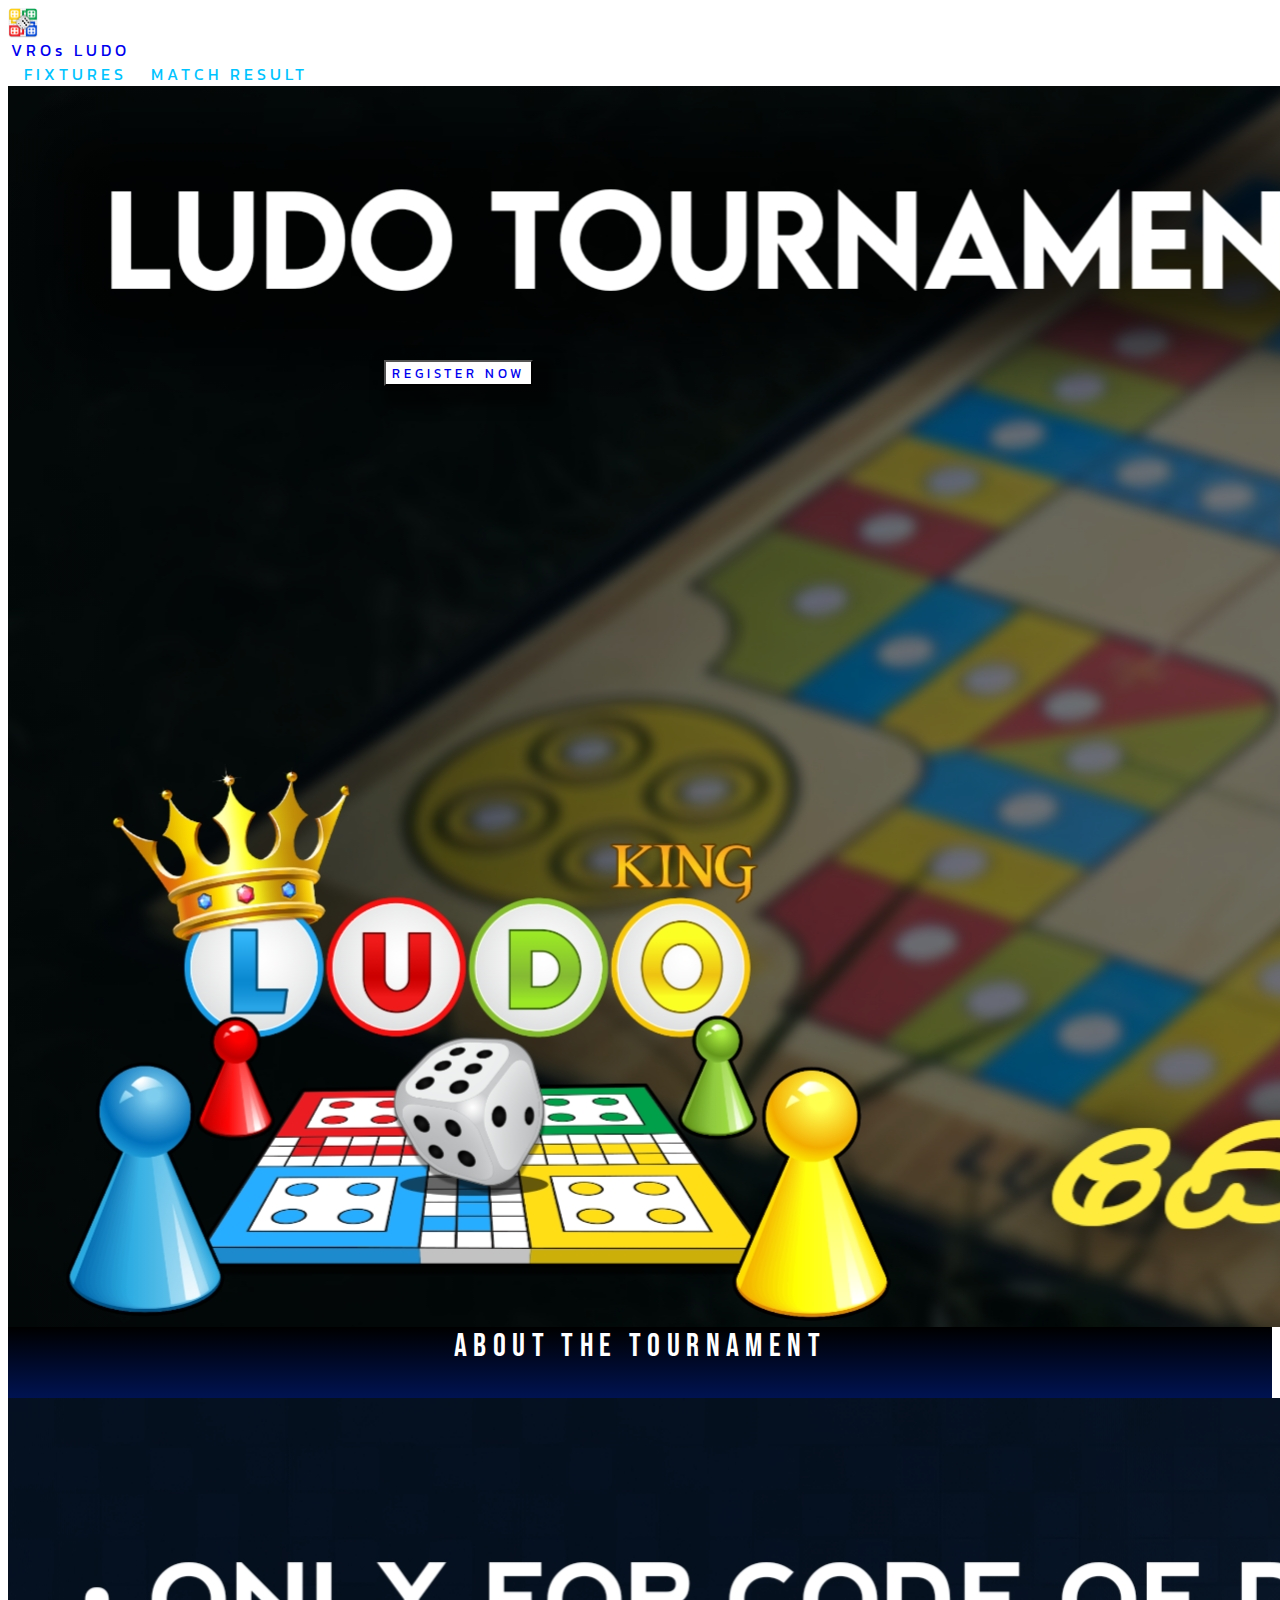
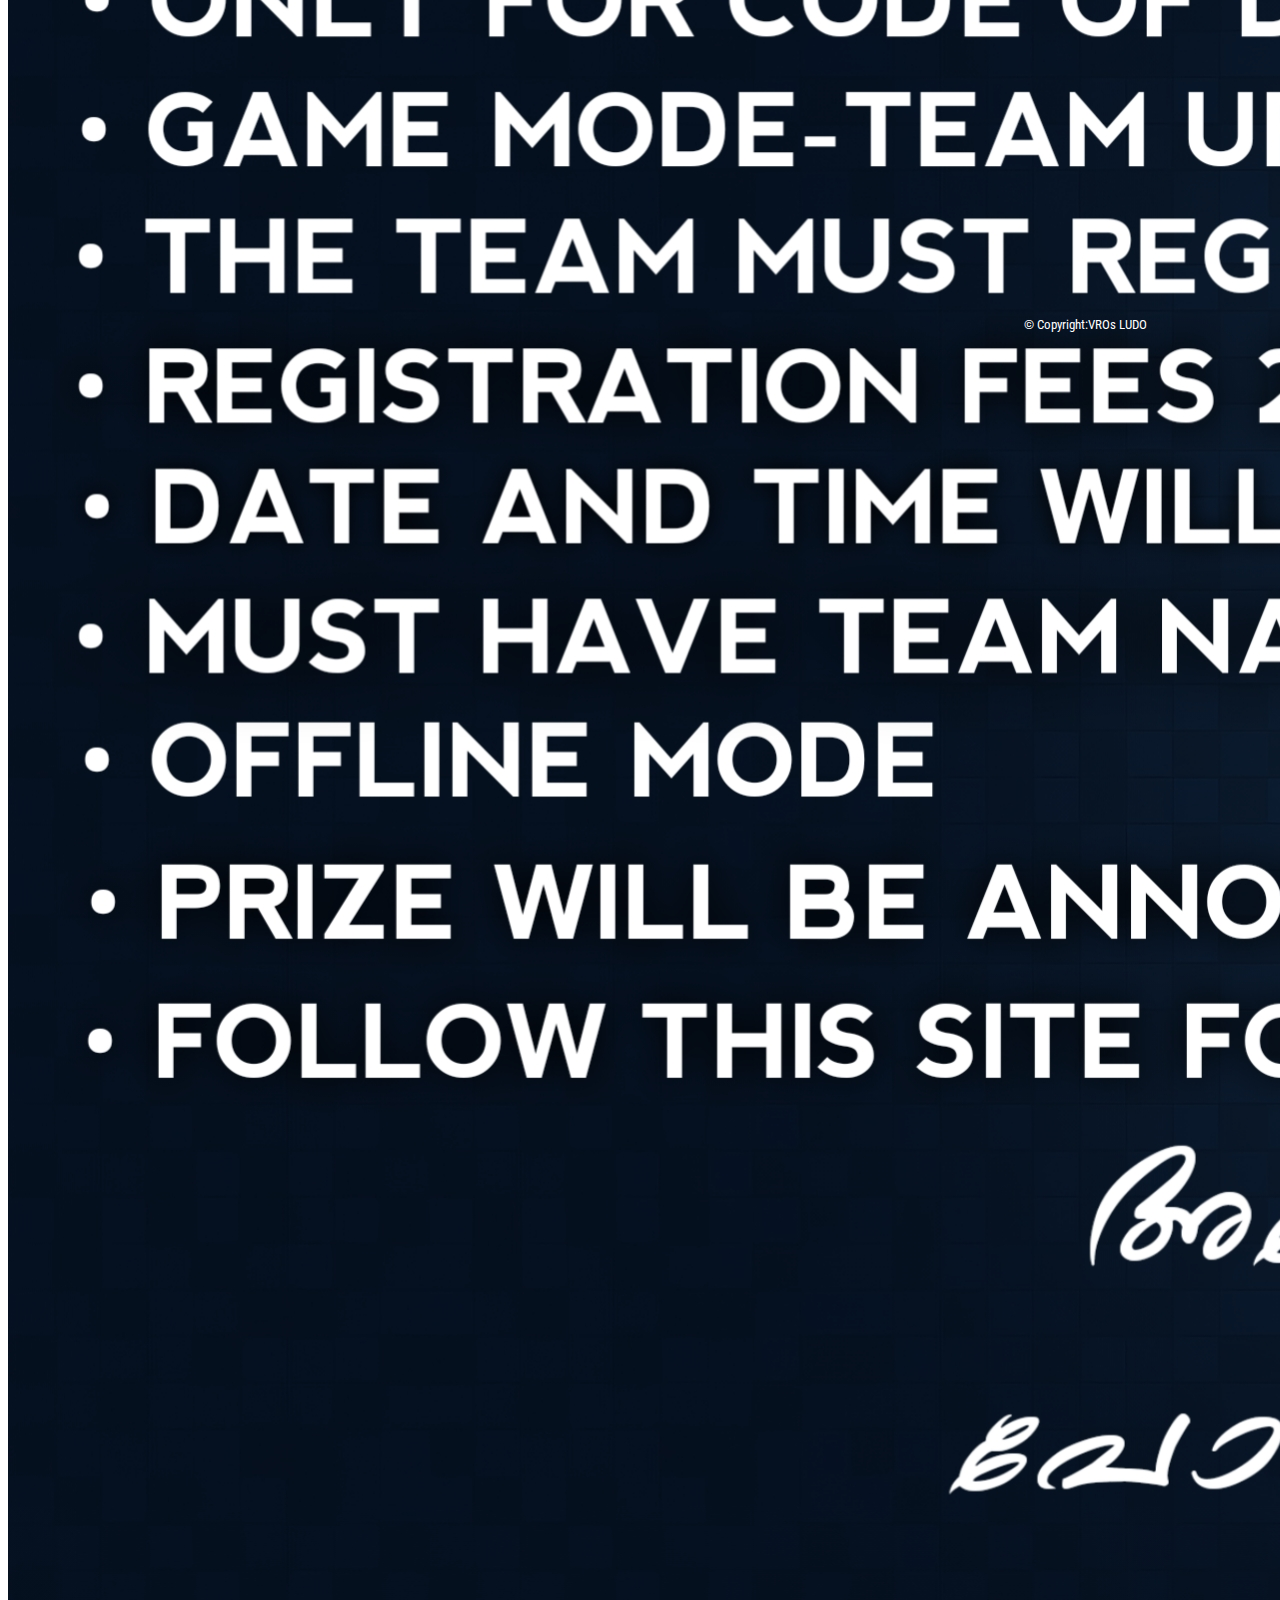
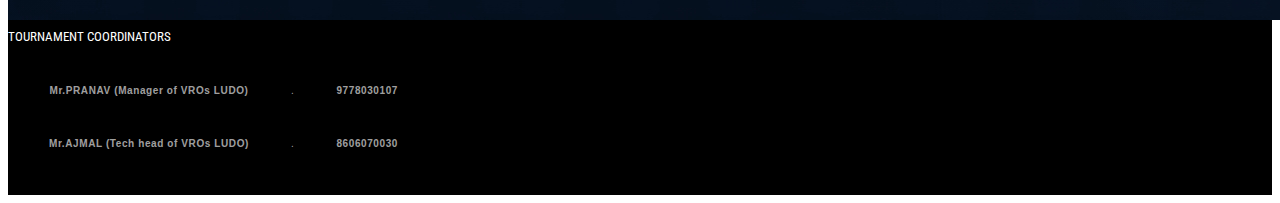
==== index.html @ e9eb63e5 "Add files via upload" ====
<html>
<title>VROs LUDO</title>
<link rel="stylesheet" href="https://cdn.jsdelivr.net/npm/bootstrap@4.6.2/dist/css/bootstrap.min.css"
  integrity="sha384-xOolHFLEh07PJGoPkLv1IbcEPTNtaed2xpHsD9ESMhqIYd0nLMwNLD69Npy4HI+N" crossorigin="anonymous">
<link rel="stylesheet" href="ludo.css">
<link rel="preconnect" href="https://fonts.googleapis.com">
<link rel="preconnect" href="https://fonts.gstatic.com" crossorigin>
<link href="https://fonts.googleapis.com/css2?family=Kanit:wght@500&display=swap" rel="stylesheet">
<link href="https://fonts.googleapis.com/css2?family=Bebas+Neue&display=swap" rel="stylesheet">
<link href="https://fonts.googleapis.com/css2?family=Roboto+Slab:wght@500&display=swap" rel="stylesheet">
<link href="https://fonts.googleapis.com/css2?family=Roboto+Condensed:wght@500&display=swap" rel="stylesheet">
<body>

  <nav class="navbar navbar-expand-lg navbar-dark bg-dark">
    <img src="61DIbSxEPEL.png" width="30" height="30" class="d-inline-block align-top">
    <div class="navbar-brand"><a href="index.html" style=text-decoration:none;>VROs LUDO</a></div>
    <div class="navbar-nav">
      <a class="nav-item" href="fixture.html" style=text-decoration:none;>FIXTURES</a>
      <a class="nav-item" href="match result.html" style=text-decoration:none;>MATCH RESULT</a>
    </div>
    </div>
  </nav>

  <div>
    <div>
      <center><button type="button" class="btn btn-primary col-5"><a href="contact.html"
            style=text-decoration:none;>REGISTER NOW</a></button></center>
    </div>
  </div>
  <div><img src="1659165116418.jpg" class="img-fluid" alt="loading..."></div>
  </div>
  <div class="cntnr">ABOUT THE TOURNAMENT</div>
  <img src="1659181050261.jpg" class="img-fluid">

  <footer>
    <div class="ftrs">
    <div>TOURNAMENT COORDINATORS</div>
      <table cellspacing="40">
        <tr>
          <th>Mr.PRANAV (Manager of VROs LUDO)</th>
          <td>.</td>
          <th>9778030107</th>
        </tr>
          <tr>
            <th>Mr.AJMAL (Tech head of VROs LUDO)</th>
            <td>.</td>
          <th>8606070030</th>
        </tr>
      </table>
      <div class="cpt">© Copyright:VROs LUDO</div>
    </div>
    
  </footer>

</body>
<script src="https://cdn.jsdelivr.net/npm/jquery@3.5.1/dist/jquery.slim.min.js"
  integrity="sha384-DfXdz2htPH0lsSSs5nCTpuj/zy4C+OGpamoFVy38MVBnE+IbbVYUew+OrCXaRkfj" crossorigin="anonymous"></script>
<script src="https://cdn.jsdelivr.net/npm/popper.js@1.16.1/dist/umd/popper.min.js"
  integrity="sha384-9/reFTGAW83EW2RDu2S0VKaIzap3H66lZH81PoYlFhbGU+6BZp6G7niu735Sk7lN" crossorigin="anonymous"></script>
<script src="https://cdn.jsdelivr.net/npm/bootstrap@4.6.1/dist/js/bootstrap.min.js"
  integrity="sha384-VHvPCCyXqtD5DqJeNxl2dtTyhF78xXNXdkwX1CZeRusQfRKp+tA7hAShOK/B/fQ2" crossorigin="anonymous"></script>

</html>
---- ludo.css ----
.navbar {
        font-family: 'Kanit', sans-serif;
        letter-spacing: .25rem;
    }

    .btn {
        font-family: 'Kanit', sans-serif;
        letter-spacing: .25rem;
        background: white;
        position: absolute;
        top: 40%;
        left: 30%;
        box-shadow: 10px 10px 10px 10px rgba(0, 0, 0, 0.5);
        color: white;
    
    }

    .btn:hover {
        background-color: rgb(0, 0, 0);
        color: rgb(255, 255, 255);
        border-color: black;
    }

    .col-5 {
        position: absolute;
        top: 40%;
        left: 30%;
    }
    .cpt{
        color:rgb(255, 255, 255);
        position: absolute;
        left:80%;
        top: 213%;
    }

    @media screen and (max-width: 992px) {
        .btn {
            position: absolute;
            top: 22%;
            left: 30%;
        }
        .navbar-brand{
            position: absolute;
            left: 11%;
        }
        .cpt{
            position: absolute;
            top: 94%;
            left: 67%;
        }
    }

    .cntnr {
        background-image: linear-gradient(rgb(0, 0, 0), rgb(0, 19, 82));
        width: 100%;
        height: 8%;
        color: white;
        font-family: 'Bebas Neue', cursive;
        letter-spacing: .4rem;
        font-size: 2rem;
        text-align: center;
    }

    ul {
        align-items: center;
        background-color: rgba(0, 238, 255, 0.438);
        width: 100%;
        height: auto;
        font-family: 'Roboto Slab', serif;
        font-size: 1.2rem;
    }

    .nav-item {
        margin-right: rem;
        margin-left: 1rem;
        color: rgb(0, 195, 255);
    }

    .navbar-brand {
        margin-left: .2rem;
        color: white;
    }
.page-footer{
    background-color: black;
    color: rgb(255, 255, 255);
}

.ftrs{
    background-color: black;
    width: 100%;
    font-family: 'Roboto Condensed', sans-serif;
    color: white;
    font-size: .8rem;
    padding-top: .6rem;
    padding-bottom: .3rem;
}
table{
    color: rgba(255, 255, 255, 0.637);
    font-size: 10px;
    font-family:Arial, Helvetica, sans-serif;
    letter-spacing:.6px;
}
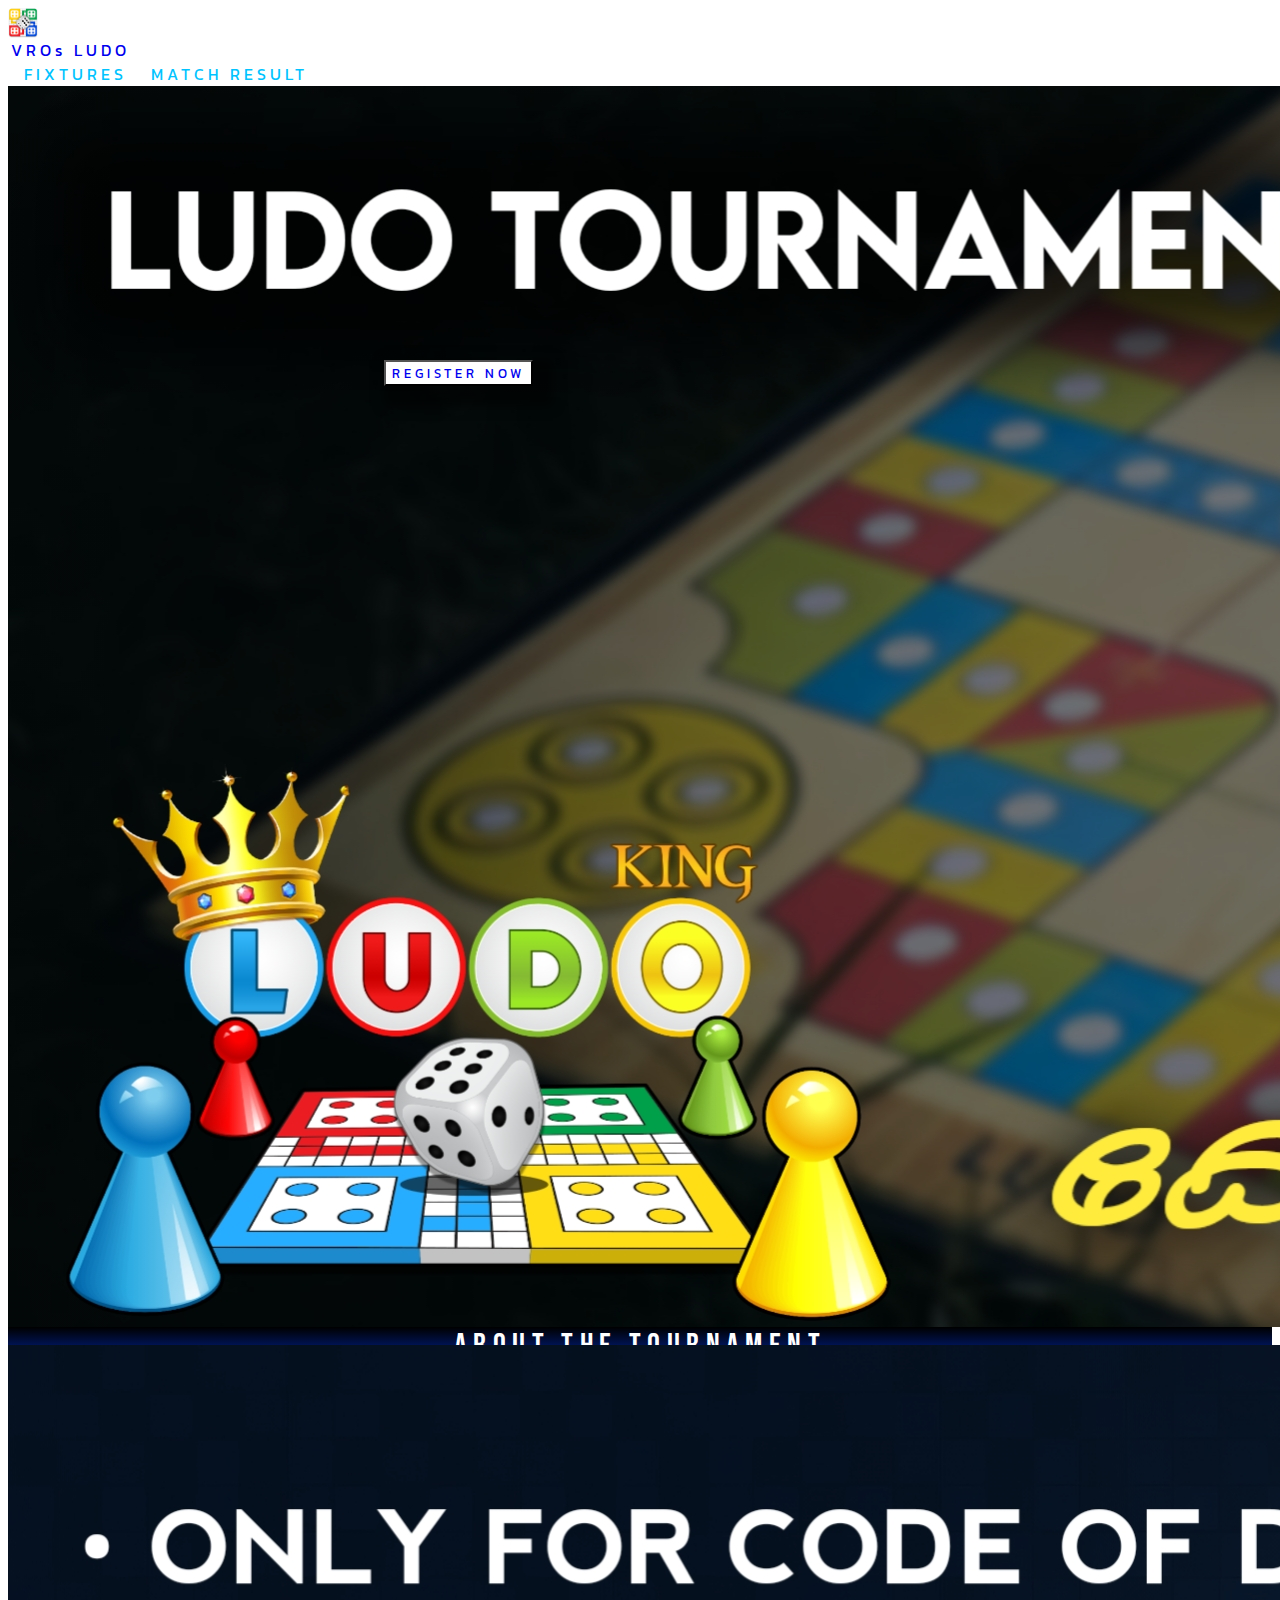
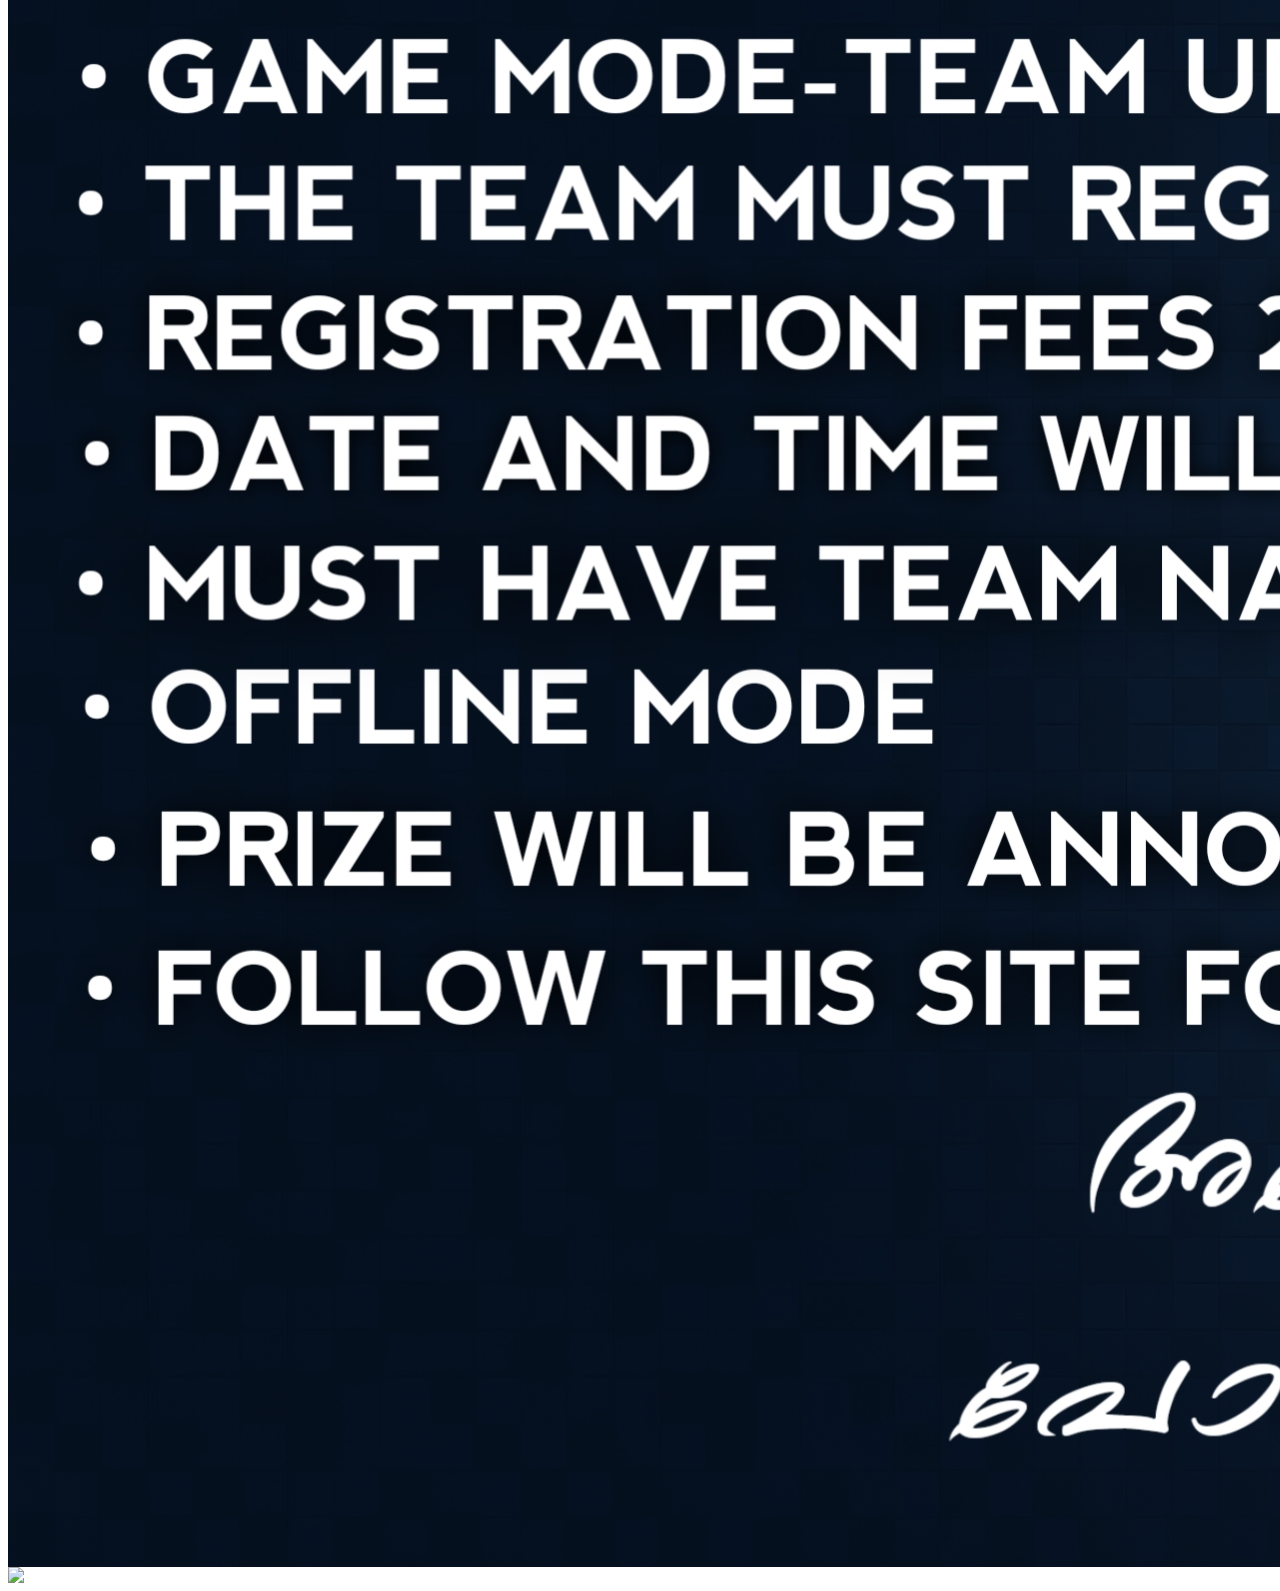
==== commit 9ae1493c: "Update index.html" ====
--- a/index.html
+++ b/index.html
@@ -31,27 +31,7 @@
   </div>
   <div class="cntnr">ABOUT THE TOURNAMENT</div>
   <img src="1659181050261.jpg" class="img-fluid">
-
-  <footer>
-    <div class="ftrs">
-    <div>TOURNAMENT COORDINATORS</div>
-      <table cellspacing="40">
-        <tr>
-          <th>Mr.PRANAV (Manager of VROs LUDO)</th>
-          <td>.</td>
-          <th>9778030107</th>
-        </tr>
-          <tr>
-            <th>Mr.AJMAL (Tech head of VROs LUDO)</th>
-            <td>.</td>
-          <th>8606070030</th>
-        </tr>
-      </table>
-      <div class="cpt">© Copyright:VROs LUDO</div>
-    </div>
-    
-  </footer>
-
+  <img src="20220730_230342.jpg" class="img-fluid">
 </body>
 <script src="https://cdn.jsdelivr.net/npm/jquery@3.5.1/dist/jquery.slim.min.js"
   integrity="sha384-DfXdz2htPH0lsSSs5nCTpuj/zy4C+OGpamoFVy38MVBnE+IbbVYUew+OrCXaRkfj" crossorigin="anonymous"></script>
@@ -60,4 +40,4 @@
 <script src="https://cdn.jsdelivr.net/npm/bootstrap@4.6.1/dist/js/bootstrap.min.js"
   integrity="sha384-VHvPCCyXqtD5DqJeNxl2dtTyhF78xXNXdkwX1CZeRusQfRKp+tA7hAShOK/B/fQ2" crossorigin="anonymous"></script>
 
-</html>+</html>
--- a/ludo.css
+++ b/ludo.css
@@ -1,4 +1,4 @@
-    .navbar {
+       .navbar {
         font-family: 'Kanit', sans-serif;
         letter-spacing: .25rem;
     }
@@ -36,7 +36,7 @@
     @media screen and (max-width: 992px) {
         .btn {
             position: absolute;
-            top: 22%;
+            top: 12%;
             left: 30%;
         }
         .navbar-brand{
@@ -45,15 +45,19 @@
         }
         .cpt{
             position: absolute;
-            top: 94%;
+            top: 52%;
             left: 67%;
         }
+        .cntnr{
+        width: 100%;
+        height: 2%;
+    }
     }
 
     .cntnr {
         background-image: linear-gradient(rgb(0, 0, 0), rgb(0, 19, 82));
         width: 100%;
-        height: 8%;
+        height: 2%;
         color: white;
         font-family: 'Bebas Neue', cursive;
         letter-spacing: .4rem;
@@ -99,4 +103,5 @@
     font-size: 10px;
     font-family:Arial, Helvetica, sans-serif;
     letter-spacing:.6px;
+       margin-left:2px;
 }
